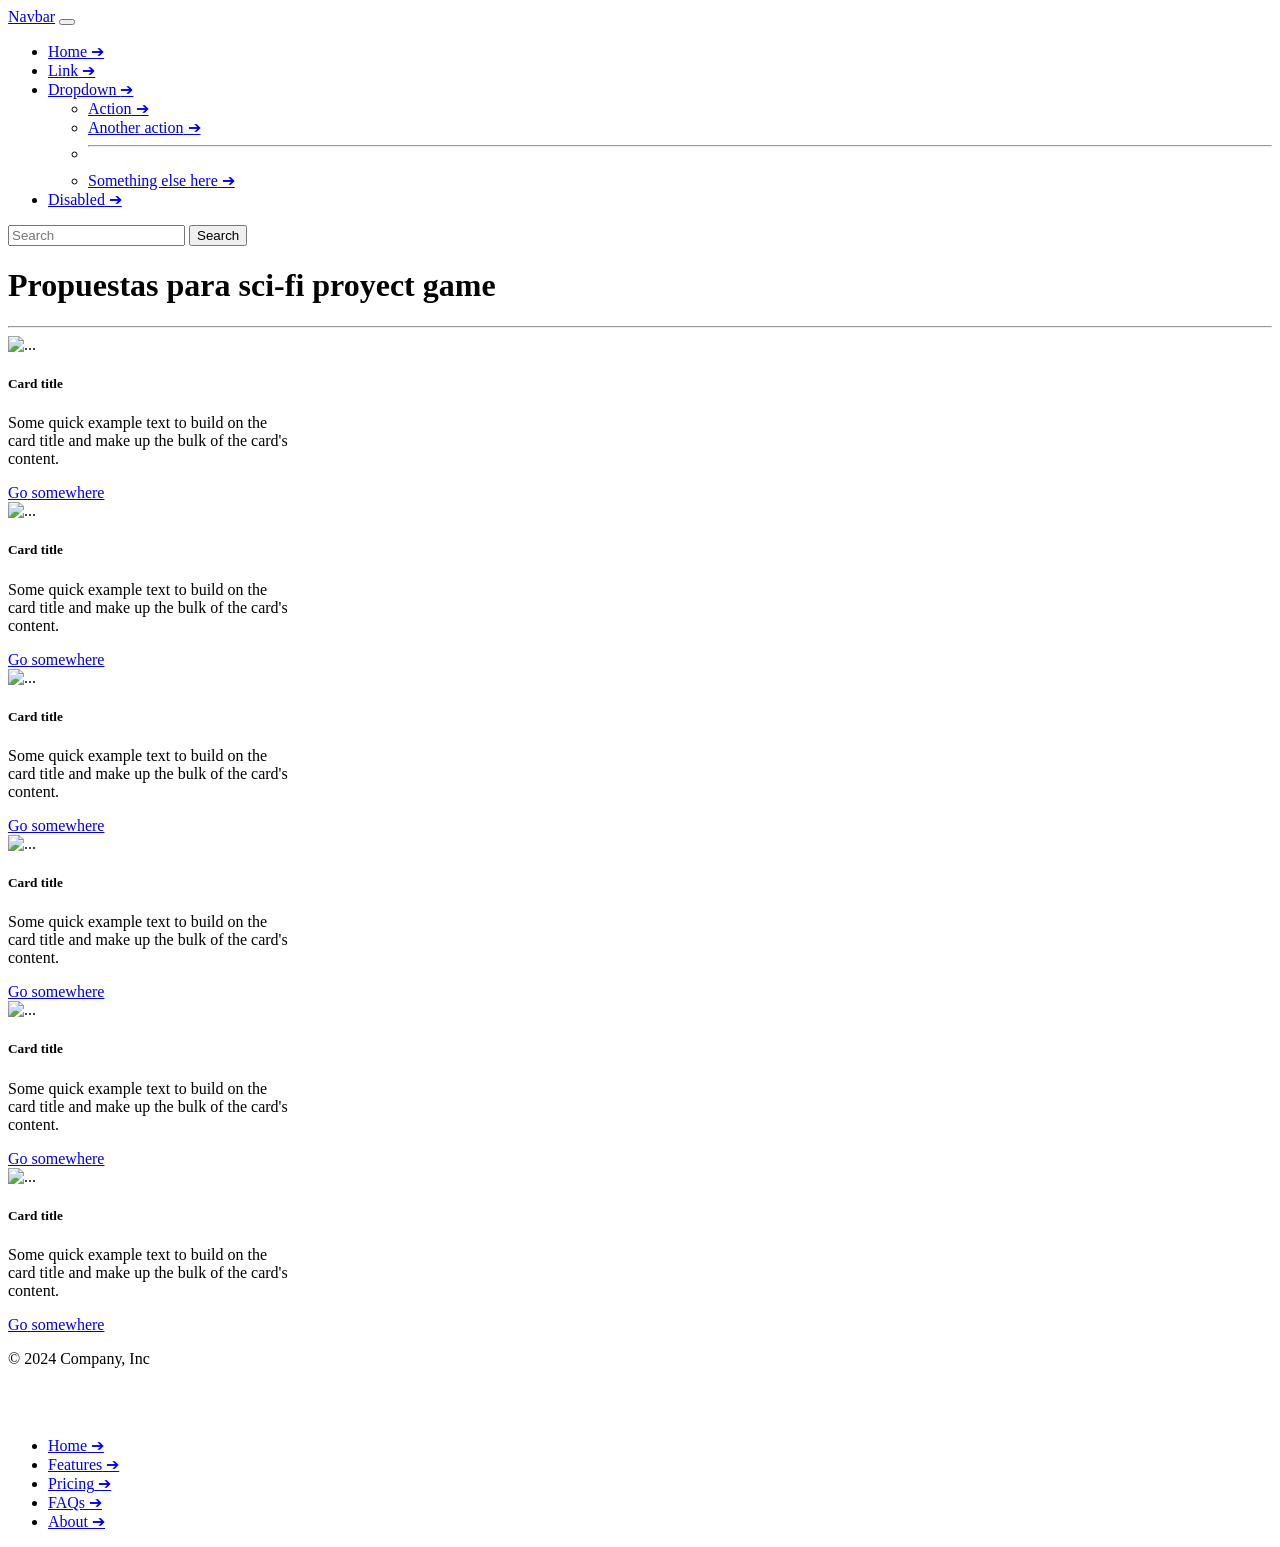
==== index.html @ 40f2e736 "Entregable.txt" ====
<!DOCTYPE html>
<html lang="en">
<head>
    <meta charset="UTF-8">
    <meta name="viewport" content="width=device-width, initial-scale=1.0">
    <link rel="stylesheet" href="css/bootstrap.css">
    <link rel="stylesheet" href="css/animations.css">
    <title>Laboratorio 4</title>
</head>
<body>
  <nav class="navbar navbar-expand-lg navbar-light bg-light">
    <div class="container-fluid">
      <a class="navbar-brand" href="#">Navbar</a>
      <button class="navbar-toggler" type="button" data-bs-toggle="collapse" data-bs-target="#navbarSupportedContent" aria-controls="navbarSupportedContent" aria-expanded="false" aria-label="Toggle navigation">
        <span class="navbar-toggler-icon"></span>
      </button>
      <div class="collapse navbar-collapse" id="navbarSupportedContent">
        <ul class="navbar-nav me-auto mb-2 mb-lg-0">
          <li class="nav-item">
            <a class="nav-link active" aria-current="page" href="#">Home</a>
          </li>
          <li class="nav-item">
            <a class="nav-link" href="#">Link</a>
          </li>
          <li class="nav-item dropdown">
            <a class="nav-link dropdown-toggle" href="#" id="navbarDropdown" role="button" data-bs-toggle="dropdown" aria-expanded="false">
              Dropdown
            </a>
            <ul class="dropdown-menu" aria-labelledby="navbarDropdown">
              <li><a class="dropdown-item" href="#">Action</a></li>
              <li><a class="dropdown-item" href="#">Another action</a></li>
              <li><hr class="dropdown-divider"></li>
              <li><a class="dropdown-item" href="#">Something else here</a></li>
            </ul>
          </li>
          <li class="nav-item">
            <a class="nav-link disabled" href="#" tabindex="-1" aria-disabled="true">Disabled</a>
          </li>
        </ul>
        <form class="d-flex">
          <input class="form-control me-2" type="search" placeholder="Search" aria-label="Search">
          <button class="btn btn-outline-success" type="submit">Search</button>
        </form>
      </div>
    </div>
  </nav>
  <main>
    <h1>Propuestas para sci-fi proyect game</h1>
    <hr>
    <!--main container-->
    <div class="container">
      <!--Row-->
      <div class="row">
        <!--COL CARD-->
        <div class="col-sm-1 col-md-4 col-xl-3">
          <div class="card mb-4" style="width: 18rem;">
            <img src="img/dalle001.png" class="card-img-top" alt="...">
            <div class="card-body">
              <h5 class="card-title">Card title</h5>
              <p class="card-text">Some quick example text to build on the card title and make up the bulk of the card's content.</p>
              <a href="#" class="btn btn-primary">Go somewhere</a>
            </div>
          </div>
        </div>
        <!--COL CARD end-->
        <!--COL CARD-->
        <div class="col-sm-1 col-md-4 col-xl-3">
          <div class="card mb-4" style="width: 18rem;">
            <img src="img/dalle002.png" class="card-img-top" alt="...">
            <div class="card-body">
              <h5 class="card-title">Card title</h5>
              <p class="card-text">Some quick example text to build on the card title and make up the bulk of the card's content.</p>
              <a href="#" class="btn btn-primary">Go somewhere</a>
            </div>
          </div>
        </div>
        <!--COL CARD end-->
        <!--COL CARD-->
        <div class="col-sm-1 col-md-4 col-xl-3">
          <div class="card mb-4" style="width: 18rem;">
            <img src="img/dalle003.png" class="card-img-top" alt="...">
            <div class="card-body">
              <h5 class="card-title">Card title</h5>
              <p class="card-text">Some quick example text to build on the card title and make up the bulk of the card's content.</p>
              <a href="#" class="btn btn-primary">Go somewhere</a>
            </div>
          </div>
        </div>
        <!--COL CARD end-->
        <!--COL CARD-->
        <div class="col-sm-1 col-md-4 col-xl-3">
          <div class="card mb-4" style="width: 18rem;">
            <img src="img/dalle004.png" class="card-img-top" alt="...">
            <div class="card-body">
              <h5 class="card-title">Card title</h5>
              <p class="card-text">Some quick example text to build on the card title and make up the bulk of the card's content.</p>
              <a href="#" class="btn btn-primary">Go somewhere</a>
            </div>
          </div>
        </div>
        <!--COL CARD end-->
        <!--COL CARD-->
        <div class="col-sm-1 col-md-4 col-xl-3">
          <div class="card mb-4" style="width: 18rem;">
            <img src="img/dalle005.png" class="card-img-top" alt="...">
            <div class="card-body">
              <h5 class="card-title">Card title</h5>
              <p class="card-text">Some quick example text to build on the card title and make up the bulk of the card's content.</p>
              <a href="#" class="btn btn-primary">Go somewhere</a>
            </div>
          </div>
        </div>
        <!--COL CARD end-->
        <!--COL CARD-->
        <div class="col-sm-1 col-md-4 col-xl-3">
          <div class="card mb-4" style="width: 18rem;">
            <img src="img/dalle006.png" class="card-img-top" alt="...">
            <div class="card-body">
              <h5 class="card-title">Card title</h5>
              <p class="card-text">Some quick example text to build on the card title and make up the bulk of the card's content.</p>
              <a href="#" class="btn btn-primary">Go somewhere</a>
            </div>
          </div>
        </div>
        <!--COL CARD end-->
      </div>
      <!--Row end-->
      <footer class="d-flex flex-wrap justify-content-between align-items-center py-3 my-4 border-top">
        <p class="col-md-4 mb-0 text-body-secondary">© 2024 Company, Inc</p>
    
        <a href="/" class="col-md-4 d-flex align-items-center justify-content-center mb-3 mb-md-0 me-md-auto link-body-emphasis text-decoration-none">
          <svg class="bi me-2" width="40" height="32"><use xlink:href="#bootstrap"></use></svg>
        </a>
    
        <ul class="nav col-md-4 justify-content-end">
          <li class="nav-item"><a href="#" class="nav-link px-2 text-body-secondary">Home</a></li>
          <li class="nav-item"><a href="#" class="nav-link px-2 text-body-secondary">Features</a></li>
          <li class="nav-item"><a href="#" class="nav-link px-2 text-body-secondary">Pricing</a></li>
          <li class="nav-item"><a href="#" class="nav-link px-2 text-body-secondary">FAQs</a></li>
          <li class="nav-item"><a href="#" class="nav-link px-2 text-body-secondary">About</a></li>
        </ul>
      </footer>
    </div>
    <!--main container end-->
  </main>
  <!--main end-->
</body>
<script src="js/popper.min.js"></script>
<script src="js/bootstrap.js"></script>
</html>
---- css/animations.css ----
@-webkit-keyframes slit-in-diagonal-2 {
    0% {
    -webkit-transform: translateZ(-800px) rotate3d(-1, 1, 0, -90deg);
            transform: translateZ(-800px) rotate3d(-1, 1, 0, -90deg);
    -webkit-animation-timing-function: ease-in;
            animation-timing-function: ease-in;
    opacity: 0;
    }
    54% {
    -webkit-transform: translateZ(-160px) rotate3d(-1, 1, 0, -87deg);
            transform: translateZ(-160px) rotate3d(-1, 1, 0, -87deg);
    -webkit-animation-timing-function: ease-in-out;
            animation-timing-function: ease-in-out;
    opacity: 1;
    }
    100% {
    -webkit-transform: translateZ(0) rotate3d(-1, 1, 0, 0);
            transform: translateZ(0) rotate3d(-1, 1, 0, 0);
    -webkit-animation-timing-function: ease-out;
            animation-timing-function: ease-out;
    }
}
@keyframes slit-in-diagonal-2 {
    0% {
    -webkit-transform: translateZ(-800px) rotate3d(-1, 1, 0, -90deg);
            transform: translateZ(-800px) rotate3d(-1, 1, 0, -90deg);
    -webkit-animation-timing-function: ease-in;
            animation-timing-function: ease-in;
    opacity: 0;
    }
    54% {
    -webkit-transform: translateZ(-160px) rotate3d(-1, 1, 0, -87deg);
            transform: translateZ(-160px) rotate3d(-1, 1, 0, -87deg);
    -webkit-animation-timing-function: ease-in-out;
            animation-timing-function: ease-in-out;
    opacity: 1;
    }
    100% {
    -webkit-transform: translateZ(0) rotate3d(-1, 1, 0, 0);
            transform: translateZ(0) rotate3d(-1, 1, 0, 0);
    -webkit-animation-timing-function: ease-out;
            animation-timing-function: ease-out;
    }
}

 @-webkit-keyframes rotate-center {
        0% {
          -webkit-transform: rotate(0);
                  transform: rotate(0);
        }
        100% {
          -webkit-transform: rotate(360deg);
                  transform: rotate(360deg);
        }
      }
      @keyframes rotate-center {
        0% {
          -webkit-transform: rotate(0);
                  transform: rotate(0);
        }
        100% {
          -webkit-transform: rotate(360deg);
                  transform: rotate(360deg);
        }
      }

 @-webkit-keyframes text-focus-in {
        0% {
          -webkit-filter: blur(12px);
                  filter: blur(12px);
          opacity: 0;
        }
        100% {
          -webkit-filter: blur(0px);
                  filter: blur(0px);
          opacity: 1;
        }
      }
      @keyframes text-focus-in {
        0% {
          -webkit-filter: blur(12px);
                  filter: blur(12px);
          opacity: 0;
        }
        100% {
          -webkit-filter: blur(0px);
                  filter: blur(0px);
          opacity: 1;
        }
      }

 @-webkit-keyframes bounce-top {
        0% {
          -webkit-transform: translateY(-45px);
                  transform: translateY(-45px);
          -webkit-animation-timing-function: ease-in;
                  animation-timing-function: ease-in;
          opacity: 1;
        }
        24% {
          opacity: 1;
        }
        40% {
          -webkit-transform: translateY(-24px);
                  transform: translateY(-24px);
          -webkit-animation-timing-function: ease-in;
                  animation-timing-function: ease-in;
        }
        65% {
          -webkit-transform: translateY(-12px);
                  transform: translateY(-12px);
          -webkit-animation-timing-function: ease-in;
                  animation-timing-function: ease-in;
        }
        82% {
          -webkit-transform: translateY(-6px);
                  transform: translateY(-6px);
          -webkit-animation-timing-function: ease-in;
                  animation-timing-function: ease-in;
        }
        93% {
          -webkit-transform: translateY(-4px);
                  transform: translateY(-4px);
          -webkit-animation-timing-function: ease-in;
                  animation-timing-function: ease-in;
        }
        25%,
        55%,
        75%,
        87% {
          -webkit-transform: translateY(0px);
                  transform: translateY(0px);
          -webkit-animation-timing-function: ease-out;
                  animation-timing-function: ease-out;
        }
        100% {
          -webkit-transform: translateY(0px);
                  transform: translateY(0px);
          -webkit-animation-timing-function: ease-out;
                  animation-timing-function: ease-out;
          opacity: 1;
        }
      }
      @keyframes bounce-top {
        0% {
          -webkit-transform: translateY(-45px);
                  transform: translateY(-45px);
          -webkit-animation-timing-function: ease-in;
                  animation-timing-function: ease-in;
          opacity: 1;
        }
        24% {
          opacity: 1;
        }
        40% {
          -webkit-transform: translateY(-24px);
                  transform: translateY(-24px);
          -webkit-animation-timing-function: ease-in;
                  animation-timing-function: ease-in;
        }
        65% {
          -webkit-transform: translateY(-12px);
                  transform: translateY(-12px);
          -webkit-animation-timing-function: ease-in;
                  animation-timing-function: ease-in;
        }
        82% {
          -webkit-transform: translateY(-6px);
                  transform: translateY(-6px);
          -webkit-animation-timing-function: ease-in;
                  animation-timing-function: ease-in;
        }
        93% {
          -webkit-transform: translateY(-4px);
                  transform: translateY(-4px);
          -webkit-animation-timing-function: ease-in;
                  animation-timing-function: ease-in;
        }
        25%,
        55%,
        75%,
        87% {
          -webkit-transform: translateY(0px);
                  transform: translateY(0px);
          -webkit-animation-timing-function: ease-out;
                  animation-timing-function: ease-out;
        }
        100% {
          -webkit-transform: translateY(0px);
                  transform: translateY(0px);
          -webkit-animation-timing-function: ease-out;
                  animation-timing-function: ease-out;
          opacity: 1;
        }
      }
      
      
/* CARD CALL */
/* .card:active{
    -webkit-animation: slit-in-diagonal-2 450ms linear both;
    animation: slit-in-diagonal-2 450ms linear both;
} */

/* .card{
        -webkit-animation: slit-in-diagonal-2 450ms linear both;
        animation: slit-in-diagonal-2 450ms linear both;
} */

/* .card:hover{
        -webkit-animation: slit-in-diagonal-2 450ms linear both;
        animation: slit-in-diagonal-2 450ms linear both;
} */

li a::after {
        content: " ➔"; /* Este es el contenido que se agregará después de cada enlace */
      }

a:visited {
        color: rgb(231, 23, 214);
}

.card:active{
	-webkit-animation: rotate-center 0.6s ease-in-out both;
	        animation: rotate-center 0.6s ease-in-out both;
}

.navbar {
	-webkit-animation: text-focus-in 1s cubic-bezier(0.550, 0.085, 0.680, 0.530) both;
	        animation: text-focus-in 1s cubic-bezier(0.550, 0.085, 0.680, 0.530) both;
}

.btn:hover:active {
	-webkit-animation: bounce-top 0.9s both;
	        animation: bounce-top 0.9s both;
}
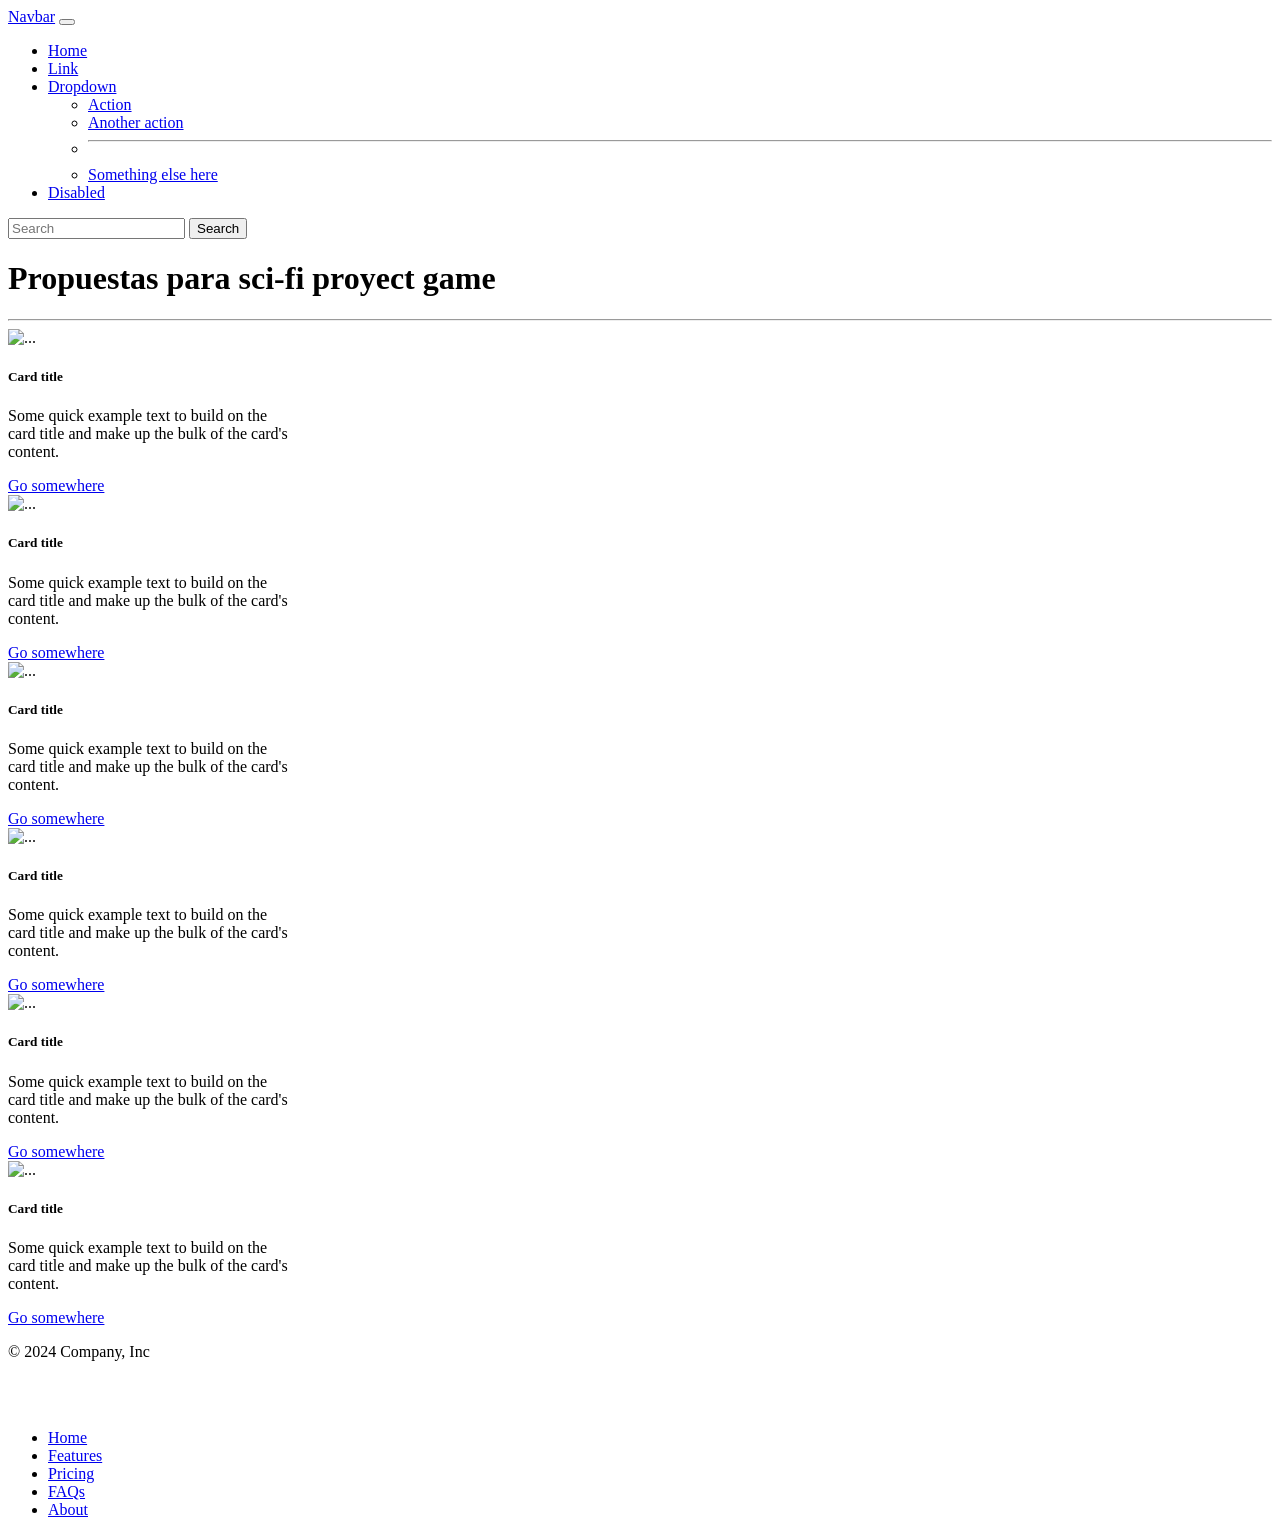
==== commit 1e33dfd3: "entregable" ====
--- a/index.html
+++ b/index.html
@@ -20,7 +20,7 @@
             <a class="nav-link active" aria-current="page" href="#">Home</a>
           </li>
           <li class="nav-item">
-            <a class="nav-link" href="#">Link</a>
+            <a class="nav-link" href="https://www.google.com/search?sca_esv=6c300049f602ecc4&sxsrf=ACQVn08xfpIPeP7vwF4NrU8F4pjXkSURcw:1712257339664&q=cheems&uds=[base64]&udm=2&prmd=ivsnmbtz&sa=X&ved=2ahUKEwiynvrTn6mFAxVtPkQIHYIHDAsQtKgLegQIEhAB&biw=950&bih=914&dpr=1">Link</a>
           </li>
           <li class="nav-item dropdown">
             <a class="nav-link dropdown-toggle" href="#" id="navbarDropdown" role="button" data-bs-toggle="dropdown" aria-expanded="false">
@@ -70,7 +70,7 @@
             <div class="card-body">
               <h5 class="card-title">Card title</h5>
               <p class="card-text">Some quick example text to build on the card title and make up the bulk of the card's content.</p>
-              <a href="#" class="btn btn-primary">Go somewhere</a>
+              <a href="https://www.google.com/search?sca_esv=8dd3a61b30900631&sxsrf=ACQVn0-iBESG2NX3MUgQhuWz_AAXis0SvA:1712259902218&q=hatsune+miku&uds=[base64]&udm=2&prmd=ivsnmbtz&sa=X&ved=2ahUKEwjqk_CZqamFAxWdKkQIHUSAC0gQtKgLegQIDRAB&biw=1225&bih=914&dpr=1" class="btn btn-primary">Go somewhere</a>
             </div>
           </div>
         </div>
@@ -149,5 +149,3 @@
 <script src="js/bootstrap.js"></script>
 </html>
 
-
-
--- a/css/animations.css
+++ b/css/animations.css
@@ -1,236 +1,220 @@
-
-@-webkit-keyframes slit-in-diagonal-2 {
-    0% {
-    -webkit-transform: translateZ(-800px) rotate3d(-1, 1, 0, -90deg);
-            transform: translateZ(-800px) rotate3d(-1, 1, 0, -90deg);
-    -webkit-animation-timing-function: ease-in;
-            animation-timing-function: ease-in;
-    opacity: 0;
-    }
-    54% {
-    -webkit-transform: translateZ(-160px) rotate3d(-1, 1, 0, -87deg);
-            transform: translateZ(-160px) rotate3d(-1, 1, 0, -87deg);
-    -webkit-animation-timing-function: ease-in-out;
-            animation-timing-function: ease-in-out;
-    opacity: 1;
-    }
-    100% {
-    -webkit-transform: translateZ(0) rotate3d(-1, 1, 0, 0);
-            transform: translateZ(0) rotate3d(-1, 1, 0, 0);
-    -webkit-animation-timing-function: ease-out;
-            animation-timing-function: ease-out;
-    }
-}
-@keyframes slit-in-diagonal-2 {
-    0% {
-    -webkit-transform: translateZ(-800px) rotate3d(-1, 1, 0, -90deg);
-            transform: translateZ(-800px) rotate3d(-1, 1, 0, -90deg);
-    -webkit-animation-timing-function: ease-in;
-            animation-timing-function: ease-in;
-    opacity: 0;
-    }
-    54% {
-    -webkit-transform: translateZ(-160px) rotate3d(-1, 1, 0, -87deg);
-            transform: translateZ(-160px) rotate3d(-1, 1, 0, -87deg);
-    -webkit-animation-timing-function: ease-in-out;
-            animation-timing-function: ease-in-out;
-    opacity: 1;
-    }
-    100% {
-    -webkit-transform: translateZ(0) rotate3d(-1, 1, 0, 0);
-            transform: translateZ(0) rotate3d(-1, 1, 0, 0);
-    -webkit-animation-timing-function: ease-out;
-            animation-timing-function: ease-out;
-    }
-}
-
- @-webkit-keyframes rotate-center {
-        0% {
-          -webkit-transform: rotate(0);
-                  transform: rotate(0);
-        }
-        100% {
-          -webkit-transform: rotate(360deg);
-                  transform: rotate(360deg);
-        }
-      }
-      @keyframes rotate-center {
-        0% {
-          -webkit-transform: rotate(0);
-                  transform: rotate(0);
-        }
-        100% {
-          -webkit-transform: rotate(360deg);
-                  transform: rotate(360deg);
-        }
-      }
-
- @-webkit-keyframes text-focus-in {
-        0% {
-          -webkit-filter: blur(12px);
-                  filter: blur(12px);
-          opacity: 0;
-        }
-        100% {
-          -webkit-filter: blur(0px);
-                  filter: blur(0px);
-          opacity: 1;
-        }
-      }
-      @keyframes text-focus-in {
-        0% {
-          -webkit-filter: blur(12px);
-                  filter: blur(12px);
-          opacity: 0;
-        }
-        100% {
-          -webkit-filter: blur(0px);
-                  filter: blur(0px);
-          opacity: 1;
-        }
-      }
-
- @-webkit-keyframes bounce-top {
-        0% {
-          -webkit-transform: translateY(-45px);
-                  transform: translateY(-45px);
-          -webkit-animation-timing-function: ease-in;
-                  animation-timing-function: ease-in;
-          opacity: 1;
-        }
-        24% {
-          opacity: 1;
-        }
-        40% {
-          -webkit-transform: translateY(-24px);
-                  transform: translateY(-24px);
-          -webkit-animation-timing-function: ease-in;
-                  animation-timing-function: ease-in;
-        }
-        65% {
-          -webkit-transform: translateY(-12px);
-                  transform: translateY(-12px);
-          -webkit-animation-timing-function: ease-in;
-                  animation-timing-function: ease-in;
-        }
-        82% {
-          -webkit-transform: translateY(-6px);
-                  transform: translateY(-6px);
-          -webkit-animation-timing-function: ease-in;
-                  animation-timing-function: ease-in;
-        }
-        93% {
-          -webkit-transform: translateY(-4px);
-                  transform: translateY(-4px);
-          -webkit-animation-timing-function: ease-in;
-                  animation-timing-function: ease-in;
-        }
-        25%,
-        55%,
-        75%,
-        87% {
-          -webkit-transform: translateY(0px);
-                  transform: translateY(0px);
-          -webkit-animation-timing-function: ease-out;
-                  animation-timing-function: ease-out;
-        }
-        100% {
-          -webkit-transform: translateY(0px);
-                  transform: translateY(0px);
-          -webkit-animation-timing-function: ease-out;
-                  animation-timing-function: ease-out;
-          opacity: 1;
-        }
-      }
-      @keyframes bounce-top {
-        0% {
-          -webkit-transform: translateY(-45px);
-                  transform: translateY(-45px);
-          -webkit-animation-timing-function: ease-in;
-                  animation-timing-function: ease-in;
-          opacity: 1;
-        }
-        24% {
-          opacity: 1;
-        }
-        40% {
-          -webkit-transform: translateY(-24px);
-                  transform: translateY(-24px);
-          -webkit-animation-timing-function: ease-in;
-                  animation-timing-function: ease-in;
-        }
-        65% {
-          -webkit-transform: translateY(-12px);
-                  transform: translateY(-12px);
-          -webkit-animation-timing-function: ease-in;
-                  animation-timing-function: ease-in;
-        }
-        82% {
-          -webkit-transform: translateY(-6px);
-                  transform: translateY(-6px);
-          -webkit-animation-timing-function: ease-in;
-                  animation-timing-function: ease-in;
-        }
-        93% {
-          -webkit-transform: translateY(-4px);
-                  transform: translateY(-4px);
-          -webkit-animation-timing-function: ease-in;
-                  animation-timing-function: ease-in;
-        }
-        25%,
-        55%,
-        75%,
-        87% {
-          -webkit-transform: translateY(0px);
-                  transform: translateY(0px);
-          -webkit-animation-timing-function: ease-out;
-                  animation-timing-function: ease-out;
-        }
-        100% {
-          -webkit-transform: translateY(0px);
-                  transform: translateY(0px);
-          -webkit-animation-timing-function: ease-out;
-                  animation-timing-function: ease-out;
-          opacity: 1;
-        }
-      }
-      
+/* ----------------------------------------------
+ * Generated by Animista on 2024-4-3 10:13:8
+ * Licensed under FreeBSD License.
+ * See http://animista.net/license for more info. 
+ * w: http://animista.net, t: @cssanimista
+ * ---------------------------------------------- */
+
+/**
+ * ----------------------------------------
+ * animation kenburns-top
+ * ----------------------------------------
+ */
+ @-webkit-keyframes kenburns-top {
+        0% {
+          -webkit-transform: scale(1) translateY(0);
+                  transform: scale(1) translateY(0);
+          -webkit-transform-origin: 50% 16%;
+                  transform-origin: 50% 16%;
+        }
+        100% {
+          -webkit-transform: scale(1.25) translateY(-15px);
+                  transform: scale(1.25) translateY(-15px);
+          -webkit-transform-origin: top;
+                  transform-origin: top;
+        }
+      }
+      @keyframes kenburns-top {
+        0% {
+          -webkit-transform: scale(1) translateY(0);
+                  transform: scale(1) translateY(0);
+          -webkit-transform-origin: 50% 16%;
+                  transform-origin: 50% 16%;
+        }
+        100% {
+          -webkit-transform: scale(1.25) translateY(-15px);
+                  transform: scale(1.25) translateY(-15px);
+          -webkit-transform-origin: top;
+                  transform-origin: top;
+        }
+      }
+             
       
 /* CARD CALL */
-/* .card:active{
-    -webkit-animation: slit-in-diagonal-2 450ms linear both;
-    animation: slit-in-diagonal-2 450ms linear both;
-} */
-
-/* .card{
-        -webkit-animation: slit-in-diagonal-2 450ms linear both;
-        animation: slit-in-diagonal-2 450ms linear both;
-} */
-
-/* .card:hover{
-        -webkit-animation: slit-in-diagonal-2 450ms linear both;
-        animation: slit-in-diagonal-2 450ms linear both;
-} */
-
-li a::after {
-        content: " ➔"; /* Este es el contenido que se agregará después de cada enlace */
-      }
-
-a:visited {
-        color: rgb(231, 23, 214);
-}
-
-.card:active{
-	-webkit-animation: rotate-center 0.6s ease-in-out both;
-	        animation: rotate-center 0.6s ease-in-out both;
-}
-
-.navbar {
-	-webkit-animation: text-focus-in 1s cubic-bezier(0.550, 0.085, 0.680, 0.530) both;
-	        animation: text-focus-in 1s cubic-bezier(0.550, 0.085, 0.680, 0.530) both;
-}
-
-.btn:hover:active {
-	-webkit-animation: bounce-top 0.9s both;
-	        animation: bounce-top 0.9s both;
-}+.card-img-top:hover{
+        -webkit-animation: kenburns-top 450ms reverse both;
+	        animation: kenburns-top 450ms reverse both;
+    }
+
+
+
+    
+  .navbar-brand {
+
+	-webkit-animation: tracking-in-expand 0.7s cubic-bezier(0.215, 0.610, 0.355, 1.000) both;
+	animation: tracking-in-expand 0.7s cubic-bezier(0.215, 0.610, 0.355, 1.000) both;
+}
+
+/* ----------------------------------------------
+ * Generated by Animista on 2024-4-3 20:5:47
+ * Licensed under FreeBSD License.
+ * See http://animista.net/license for more info. 
+ * w: http://animista.net, t: @cssanimista
+ * ---------------------------------------------- */
+
+/**
+ * ----------------------------------------
+ * animation tracking-in-expand
+ * ----------------------------------------
+ */
+ @-webkit-keyframes tracking-in-expand {
+        0% {
+          letter-spacing: -0.5em;
+          opacity: 0;
+        }
+        40% {
+          opacity: 0.6;
+        }
+        100% {
+          opacity: 1;
+        }
+      }
+      @keyframes tracking-in-expand {
+        0% {
+          letter-spacing: -0.5em;
+          opacity: 0;
+        }
+        40% {
+          opacity: 0.6;
+        }
+        100% {
+          opacity: 1;
+        }
+      }
+
+
+.btn.btn-primary:hover {
+	-webkit-animation: pulsate-fwd 0.5s ease-in-out infinite both;
+	        animation: pulsate-fwd 0.5s ease-in-out infinite both;
+}
+    
+/* ----------------------------------------------
+ * Generated by Animista on 2024-4-4 13:36:56
+ * Licensed under FreeBSD License.
+ * See http://animista.net/license for more info. 
+ * w: http://animista.net, t: @cssanimista
+ * ---------------------------------------------- */
+
+/**
+ * ----------------------------------------
+ * animation pulsate-fwd
+ * ----------------------------------------
+ */
+ @-webkit-keyframes pulsate-fwd {
+  0% {
+    -webkit-transform: scale(1);
+            transform: scale(1);
+  }
+  50% {
+    -webkit-transform: scale(1.1);
+            transform: scale(1.1);
+  }
+  100% {
+    -webkit-transform: scale(1);
+            transform: scale(1);
+  }
+}
+@keyframes pulsate-fwd {
+  0% {
+    -webkit-transform: scale(1);
+            transform: scale(1);
+  }
+  50% {
+    -webkit-transform: scale(1.1);
+            transform: scale(1.1);
+  }
+  100% {
+    -webkit-transform: scale(1);
+            transform: scale(1);
+  }
+}
+
+
+.btn.btn-primary:active  {
+	-webkit-animation: jello-horizontal 0.9s both;
+	        animation: jello-horizontal 0.9s both;
+}
+
+
+/* ----------------------------------------------
+ * Generated by Animista on 2024-4-4 13:40:22
+ * Licensed under FreeBSD License.
+ * See http://animista.net/license for more info. 
+ * w: http://animista.net, t: @cssanimista
+ * ---------------------------------------------- */
+
+/**
+ * ----------------------------------------
+ * animation jello-horizontal
+ * ----------------------------------------
+ */
+ @-webkit-keyframes jello-horizontal {
+  0% {
+    -webkit-transform: scale3d(1, 1, 1);
+            transform: scale3d(1, 1, 1);
+  }
+  30% {
+    -webkit-transform: scale3d(1.25, 0.75, 1);
+            transform: scale3d(1.25, 0.75, 1);
+  }
+  40% {
+    -webkit-transform: scale3d(0.75, 1.25, 1);
+            transform: scale3d(0.75, 1.25, 1);
+  }
+  50% {
+    -webkit-transform: scale3d(1.15, 0.85, 1);
+            transform: scale3d(1.15, 0.85, 1);
+  }
+  65% {
+    -webkit-transform: scale3d(0.95, 1.05, 1);
+            transform: scale3d(0.95, 1.05, 1);
+  }
+  75% {
+    -webkit-transform: scale3d(1.05, 0.95, 1);
+            transform: scale3d(1.05, 0.95, 1);
+  }
+  100% {
+    -webkit-transform: scale3d(1, 1, 1);
+            transform: scale3d(1, 1, 1);
+  }
+}
+@keyframes jello-horizontal {
+  0% {
+    -webkit-transform: scale3d(1, 1, 1);
+            transform: scale3d(1, 1, 1);
+  }
+  30% {
+    -webkit-transform: scale3d(1.25, 0.75, 1);
+            transform: scale3d(1.25, 0.75, 1);
+  }
+  40% {
+    -webkit-transform: scale3d(0.75, 1.25, 1);
+            transform: scale3d(0.75, 1.25, 1);
+  }
+  50% {
+    -webkit-transform: scale3d(1.15, 0.85, 1);
+            transform: scale3d(1.15, 0.85, 1);
+  }
+  65% {
+    -webkit-transform: scale3d(0.95, 1.05, 1);
+            transform: scale3d(0.95, 1.05, 1);
+  }
+  75% {
+    -webkit-transform: scale3d(1.05, 0.95, 1);
+            transform: scale3d(1.05, 0.95, 1);
+  }
+  100% {
+    -webkit-transform: scale3d(1, 1, 1);
+            transform: scale3d(1, 1, 1);
+  }
+}
